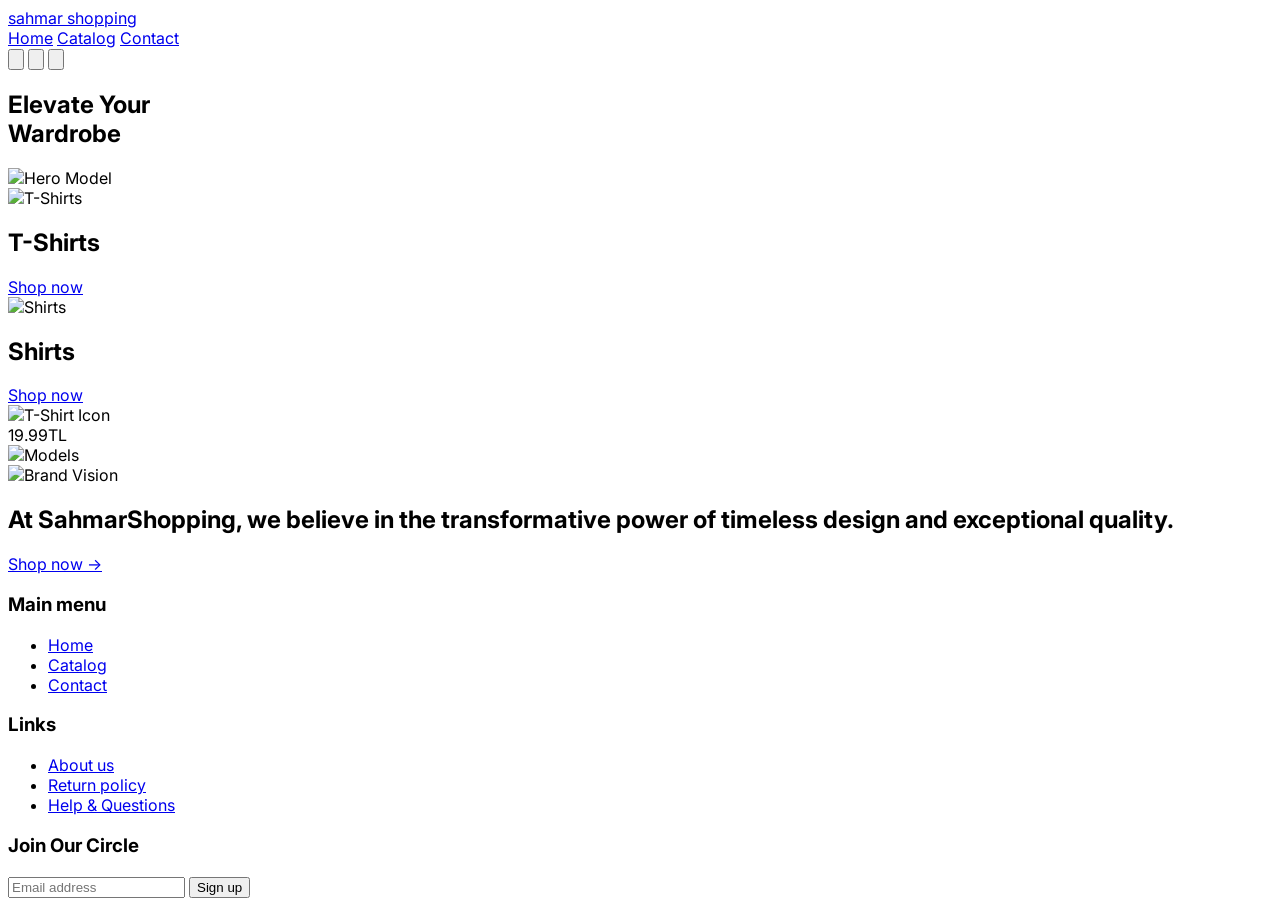
==== index.html @ dc7e87dc "Initial commit Co-Authored-By: Claude Sonnet 4.6 <noreply@anthropic.com>" ====
<!DOCTYPE html>
<html lang="en" class="scroll-smooth">
<head>
    <meta charset="UTF-8">
    <meta name="viewport" content="width=device-width, initial-scale=1.0">
    <title>Sahmar Shopping</title>
    <script src="https://cdn.tailwindcss.com"></script>
    <link rel="stylesheet" href="assets/css/style.css">
    <link href="https://fonts.googleapis.com/css2?family=Inter:wght@300;400;600;700&display=swap" rel="stylesheet">
    <style>
        body { font-family: 'Inter', sans-serif; }
    </style>
</head>
<body class="bg-white text-gray-900 antialiased">

    <nav id="navbar" class="fixed w-full top-0 z-50 bg-white transition-all duration-300 px-6 py-4 flex justify-between items-center">
        <a href="#" class="font-bold text-xl tracking-tight">sahmar shopping</a>
        <div class="hidden md:flex space-x-8 text-sm text-gray-600">
            <a href="#" class="hover:text-black">Home</a>
            <a href="#" class="hover:text-black">Catalog</a>
            <a href="#" class="hover:text-black">Contact</a>
        </div>
        <div class="flex space-x-4">
            <button aria-label="Search"><svg class="w-5 h-5" fill="none" stroke="currentColor" viewBox="0 0 24 24"><path stroke-linecap="round" stroke-linejoin="round" stroke-width="2" d="M21 21l-6-6m2-5a7 7 0 11-14 0 7 7 0 0114 0z"></path></svg></button>
            <button aria-label="Profile"><svg class="w-5 h-5" fill="none" stroke="currentColor" viewBox="0 0 24 24"><path stroke-linecap="round" stroke-linejoin="round" stroke-width="2" d="M16 7a4 4 0 11-8 0 4 4 0 018 0zM12 14a7 7 0 00-7 7h14a7 7 0 00-7-7z"></path></svg></button>
            <button aria-label="Cart"><svg class="w-5 h-5" fill="none" stroke="currentColor" viewBox="0 0 24 24"><path stroke-linecap="round" stroke-linejoin="round" stroke-width="2" d="M16 11V7a4 4 0 00-8 0v4M5 9h14l1 12H4L5 9z"></path></svg></button>
        </div>
    </nav>

    <section class="reveal pt-24 min-h-screen flex flex-col md:flex-row items-center px-6 md:px-12">
        <div class="w-full md:w-1/2 md:pr-10 mb-10 md:mb-0">
            <h1 class="text-6xl md:text-8xl font-bold leading-none tracking-tight">Elevate Your<br>Wardrobe</h1>
        </div>
        <div class="w-full md:w-1/2">
            <img src="https://images.unsplash.com/photo-1516257984-b1b4d707412e?q=80&w=1200&auto=format&fit=crop" alt="Hero Model" class="w-full h-auto object-cover">
        </div>
    </section>

    <section class="reveal grid grid-cols-1 md:grid-cols-2 h-[70vh]">
        <div class="relative group overflow-hidden bg-gray-900">
            <img src="https://images.unsplash.com/photo-1521572163474-6864f9cf17ab?q=80&w=800&auto=format&fit=crop" alt="T-Shirts" class="absolute inset-0 w-full h-full object-cover opacity-60 group-hover:scale-105 transition-transform duration-700">
            <div class="absolute inset-0 flex flex-col items-center justify-between py-16">
                <h2 class="text-white text-2xl font-semibold tracking-wide">T-Shirts</h2>
                <a href="#" class="bg-white/90 text-black px-8 py-3 text-sm hover:bg-white transition-colors">Shop now</a>
            </div>
        </div>
        <div class="relative group overflow-hidden bg-gray-200">
            <img src="https://images.unsplash.com/photo-1596755094514-f87e32f85e2c?q=80&w=800&auto=format&fit=crop" alt="Shirts" class="absolute inset-0 w-full h-full object-cover group-hover:scale-105 transition-transform duration-700">
            <div class="absolute inset-0 flex flex-col items-center justify-between py-16">
                <h2 class="text-white text-2xl font-semibold tracking-wide drop-shadow-md">Shirts</h2>
                <a href="#" class="bg-white/90 text-black px-8 py-3 text-sm hover:bg-white transition-colors">Shop now</a>
            </div>
        </div>
    </section>

    <section class="reveal flex flex-col md:flex-row h-auto md:h-[80vh]">
        <div class="w-full md:w-1/2 bg-[#A3E4A8] flex items-center justify-center p-12">
            <div class="bg-[#F3F4F6] w-full h-full flex flex-col items-center justify-center relative">
                <img src="https://cdn-icons-png.flaticon.com/512/863/863684.png" alt="T-Shirt Icon" class="w-48 h-auto mb-4">
                <div class="absolute bottom-4 text-xs font-bold tracking-widest">19.99TL</div>
            </div>
        </div>
        <div class="w-full md:w-1/2">
            <img src="https://images.unsplash.com/photo-1492288991661-058aa541ff43?q=80&w=800&auto=format&fit=crop" alt="Models" class="w-full h-full object-cover grayscale">
        </div>
    </section>

    <section class="reveal bg-[#F5EFE6] py-24 px-6 text-center flex flex-col items-center">
        <img src="https://images.unsplash.com/photo-1506794778202-cad84cf45f1d?q=80&w=400&auto=format&fit=crop" alt="Brand Vision" class="w-64 h-auto object-cover mb-12 shadow-lg grayscale">
        <h2 class="text-3xl md:text-5xl font-bold max-w-4xl leading-tight mb-8">
            At SahmarShopping, we believe in the transformative power of timeless design and exceptional quality.
        </h2>
        <a href="#" class="text-sm font-semibold border-b border-black pb-1 hover:text-gray-600 hover:border-gray-600 transition-colors">Shop now &rarr;</a>
    </section>

    <footer class="border-t border-gray-200 py-16 px-6 md:px-12 bg-white">
        <div class="max-w-7xl mx-auto grid grid-cols-1 md:grid-cols-4 gap-12">
            <div>
                <h3 class="text-2xl font-semibold mb-6">Main menu</h3>
                <ul class="space-y-3 text-sm text-gray-600">
                    <li><a href="#" class="hover:text-black">Home</a></li>
                    <li><a href="#" class="hover:text-black">Catalog</a></li>
                    <li><a href="#" class="hover:text-black">Contact</a></li>
                </ul>
            </div>
            <div>
                <h3 class="text-lg font-semibold text-transparent mb-6 hidden md:block">Links</h3>
                <ul class="space-y-3 text-sm text-[#1A4E38]">
                    <li><a href="#" class="hover:underline">About us</a></li>
                    <li><a href="#" class="hover:underline">Return policy</a></li>
                    <li><a href="#" class="hover:underline">Help & Questions</a></li>
                </ul>
            </div>
            <div class="md:col-span-2">
                <h3 class="text-2xl font-semibold mb-6">Join Our Circle</h3>
                <form class="flex flex-col sm:flex-row border border-[#1A4E38]">
                    <input type="email" placeholder="Email address" class="flex-grow p-4 outline-none text-sm placeholder-gray-500">
                    <button type="submit" class="bg-[#1A4E38] text-white px-8 py-4 text-sm font-semibold hover:bg-[#123626] transition-colors">Sign up</button>
                </form>
            </div>
        </div>
    </footer>

    <script src="assets/js/main.js"></script>
</body>
</html>
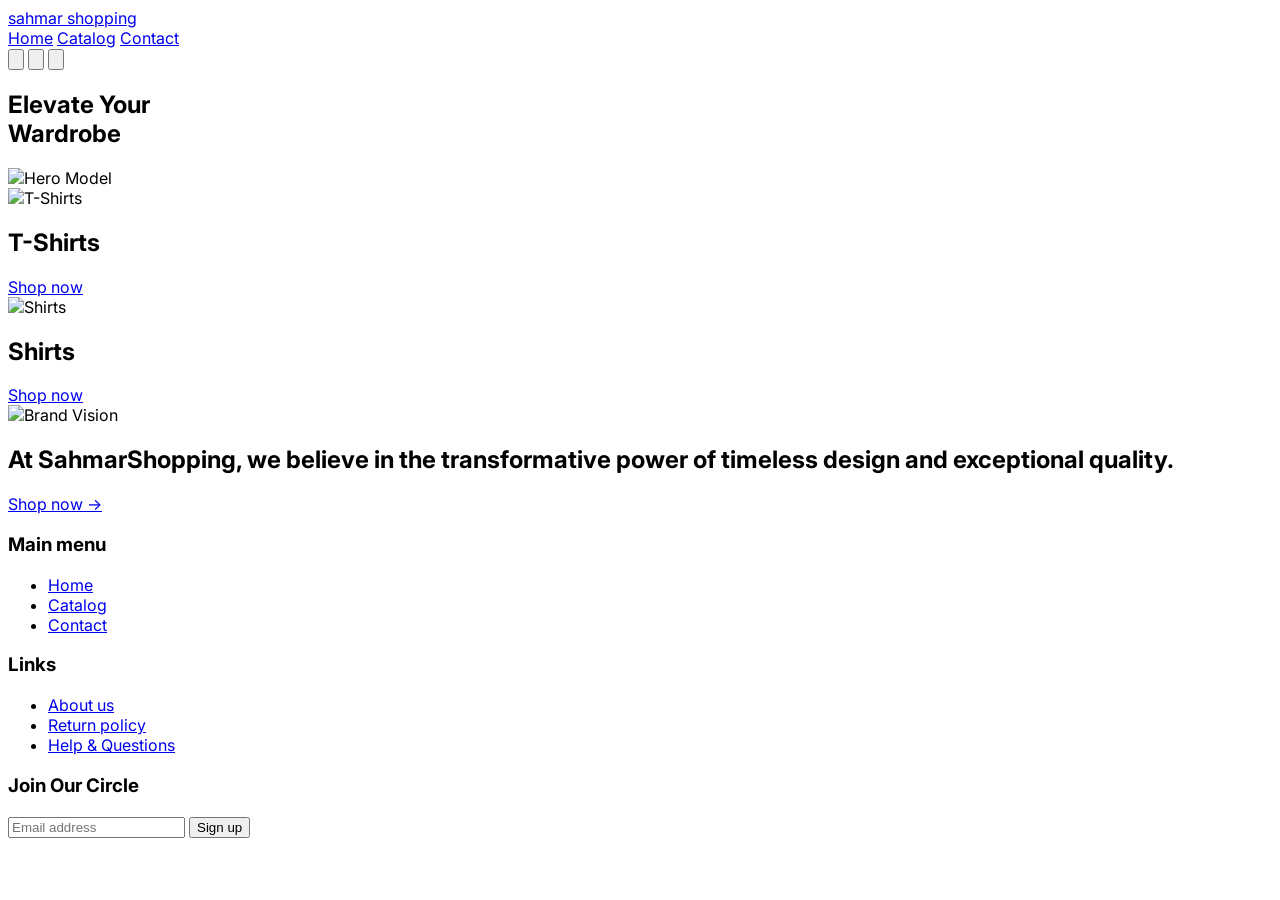
==== commit 0874724d: "Update index.html" ====
--- a/index.html
+++ b/index.html
@@ -17,7 +17,7 @@
         <a href="#" class="font-bold text-xl tracking-tight">sahmar shopping</a>
         <div class="hidden md:flex space-x-8 text-sm text-gray-600">
             <a href="#" class="hover:text-black">Home</a>
-            <a href="#" class="hover:text-black">Catalog</a>
+            <a href="shirts.html" class="hover:text-black">Catalog</a>
             <a href="#" class="hover:text-black">Contact</a>
         </div>
         <div class="flex space-x-4">
@@ -48,20 +48,8 @@
             <img src="https://images.unsplash.com/photo-1596755094514-f87e32f85e2c?q=80&w=800&auto=format&fit=crop" alt="Shirts" class="absolute inset-0 w-full h-full object-cover group-hover:scale-105 transition-transform duration-700">
             <div class="absolute inset-0 flex flex-col items-center justify-between py-16">
                 <h2 class="text-white text-2xl font-semibold tracking-wide drop-shadow-md">Shirts</h2>
-                <a href="#" class="bg-white/90 text-black px-8 py-3 text-sm hover:bg-white transition-colors">Shop now</a>
+                <a href="shirts.html" class="bg-white/90 text-black px-8 py-3 text-sm hover:bg-white transition-colors">Shop now</a>
             </div>
-        </div>
-    </section>
-
-    <section class="reveal flex flex-col md:flex-row h-auto md:h-[80vh]">
-        <div class="w-full md:w-1/2 bg-[#A3E4A8] flex items-center justify-center p-12">
-            <div class="bg-[#F3F4F6] w-full h-full flex flex-col items-center justify-center relative">
-                <img src="https://cdn-icons-png.flaticon.com/512/863/863684.png" alt="T-Shirt Icon" class="w-48 h-auto mb-4">
-                <div class="absolute bottom-4 text-xs font-bold tracking-widest">19.99TL</div>
-            </div>
-        </div>
-        <div class="w-full md:w-1/2">
-            <img src="https://images.unsplash.com/photo-1492288991661-058aa541ff43?q=80&w=800&auto=format&fit=crop" alt="Models" class="w-full h-full object-cover grayscale">
         </div>
     </section>
 
@@ -103,4 +91,4 @@
 
     <script src="assets/js/main.js"></script>
 </body>
-</html>+</html>
